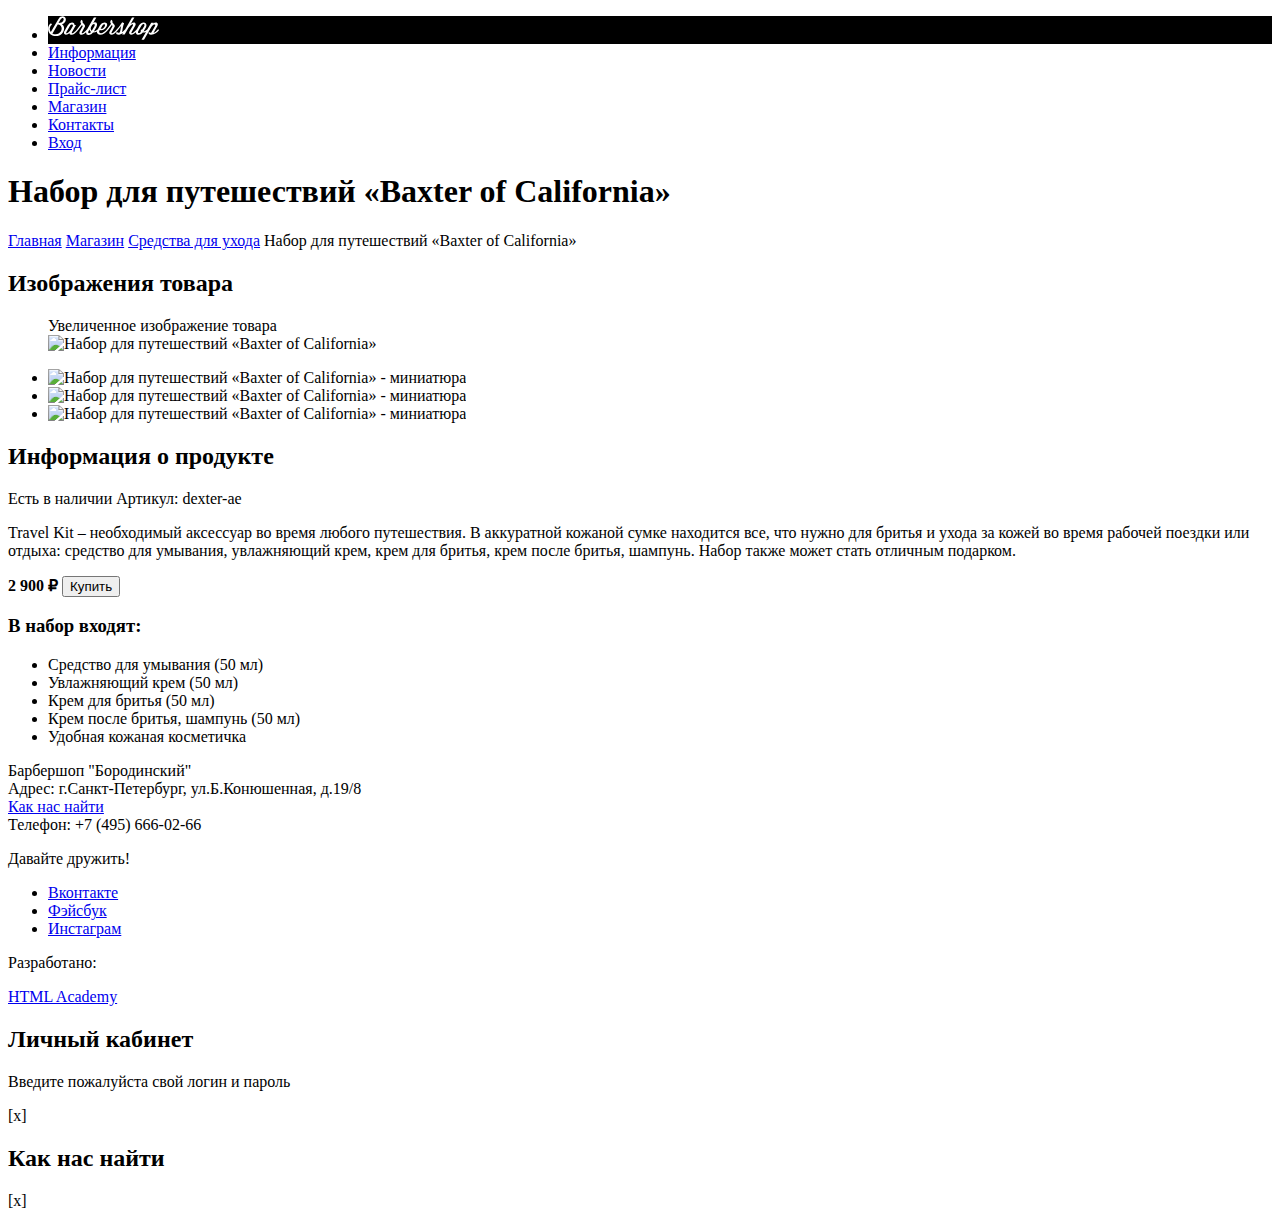
==== goods-item.html @ 63f9f5ad "Написал страницу позиции товара." ====
<!DOCTYPE html>

<html lang="ru-ru">

<head>
  <meta charset="utf-8">
  <meta name="viewport" content="width=device-width, initial-scale=1.0">
  <link rel="stylesheet" href="Css/index.css">

  <title>Барбершоп «Бородинский»</title>
</head>

<body>
  <header class="header">
    <nav class="navigation">
      <ul class="site-navigation">
        <li class="item-logo">
          <a href="index.html"><img src="Img/logo.svg" alt="Малый Логотип Бородинского" width="111" height="24"></a>
        </li>
        <li><a href="info.html">Информация</a></li>
        <li><a href="news.html">Новости</a></li>
        <li><a href="price.html">Прайс-лист</a></li>
        <li class="site-navigation--current"><a href="shop.html">Магазин</a></li>
        <li><a href="contacts.html">Контакты</a></li>
        <li class="login-item">
          <a href="#modal-login">Вход</a>
          <ul class="user-navigation"></ul>
        </li>
      </ul>
    </nav>
  </header>

  <main>
    <h1 class="visually-hidden">Набор для путешествий «Baxter of California»</h1>
    <nav class="breadcrumbs">
      <a class="breadcrumbs-item" href="index.html">Главная</a>
      <a class="breadcrumbs-item" href="shop.html">Магазин</a>
      <a class="breadcrumbs-item" href="shop.html">Средства для ухода</a>
      <a class="breadcrumbs--active">Набор для путешествий «Baxter of California»</a>
    </nav>

    <section class="product-images">
      <h2 class="visually-hidden">Изображения товара</h2>
      <figure class="product-figure">
        <figcaption class="visually-hidden">Увеличенное изображение товара</figcaption>
        <img class="product-image" src="Img/product1-1.jpg" alt="Набор для путешествий «Baxter of California»">
      </figure>
      <ul class="product-thumbs-list">
        <li class="product-thumbs-item">
          <img class="product-thumb" src="product1-1-small.jpg" alt="Набор для путешествий «Baxter of California» - миниатюра">
        </li>
        <li class="product-thumbs-item">
          <img class="product-thumb" src="product1-2-small.jpg" alt="Набор для путешествий «Baxter of California» - миниатюра">
        </li>
        <li class="product-thumbs-item">
          <img class="product-thumb" src="product1-3-small.jpg" alt="Набор для путешествий «Baxter of California» - миниатюра">
        </li>
      </ul>
    </section>

    <section class="product-info">
      <h2 class="visually-hidden">Информация о продукте</h2>
      <p>
        <span class="availability">Есть в наличии</span>
        <span class="product-code">Артикул: dexter-ae</span>
      </p>
      <p class="product-description">
        Travel Kit – необходимый аксессуар во время любого путешествия. В аккуратной кожаной сумке находится все, что нужно для бритья и ухода за кожей во время рабочей поездки или отдыха: средство для умывания, увлажняющий крем, крем для бритья, крем после бритья, шампунь. Набор также может стать отличным подарком.
      </p>
      <p class="product-cost_buy">
        <b class="product-cost">2 900 ₽</b>
        <button product-buy>Купить</button>
      </p>
      <h3>В набор входят:</h3>
      <ul class="product-suite_list">
        <li class="product-suite_item">Средство для умывания (50 мл)</li>
        <li class="product-suite_item">Увлажняющий крем (50 мл)</li>
        <li class="product-suite_item">Крем для бритья (50 мл)</li>
        <li class="product-suite_item">Крем после бритья, шампунь (50 мл)</li>
        <li class="product-suite_item">Удобная кожаная косметичка</li>
      </ul>
    </section>

  </main>

  <footer>
    <div class="footer-contacts">
      <p>
        Барбершоп "Бородинский"<br>
        Адрес: г.Санкт-Петербург, ул.Б.Конюшенная, д.19/8<br>
        <a href="map.html">Как нас найти</a><br>
        Телефон: +7 (495) 666-02-66
      </p>
    </div>
    <div class="footer-socials">
      <p>Давайте дружить!</p>
      <ul>
        <li>
          <a class="button vkontakte" href="http://vk.com" target="_blank" rel="noopener noreferrer">Вконтакте</a>
        </li>
        <li>
          <a class="button facebook" href="http://facebook.com" target="_blank" rel="noopener noreferrer">Фэйсбук</a>
        </li>
        <li>
          <a class="button instagram" href="http://instagram.com" target="_blank" rel="noopener noreferrer">Инстаграм</a>
        </li>
      </ul>
    </div>
    <div class="developer">
      <p>Разработано:</p>
      <a class="button" href="http://htmlacademy.ru" target="_blank" rel="noopener noreferrer">HTML Academy</a>
    </div>
  </footer>

  <section id="modal-login">
    <h2>Личный кабинет</h2>
    <p>Введите пожалуйста свой логин и пароль</p>
    <!-- форма для входа -->
    <span class="modal-close">[x]</span>
  </section>
  <section id="modal-map">
    <h2 class="visually-hidden">Как нас найти</h2>
    <!-- the map -->
    <span class="modal-close">[x]</span>
  </section>

  <!-- <script src="script.js"></script> -->
</body>

</html>
---- Css/index.css ----
.item-logo,
.main-logo {
  background-color: black;
}
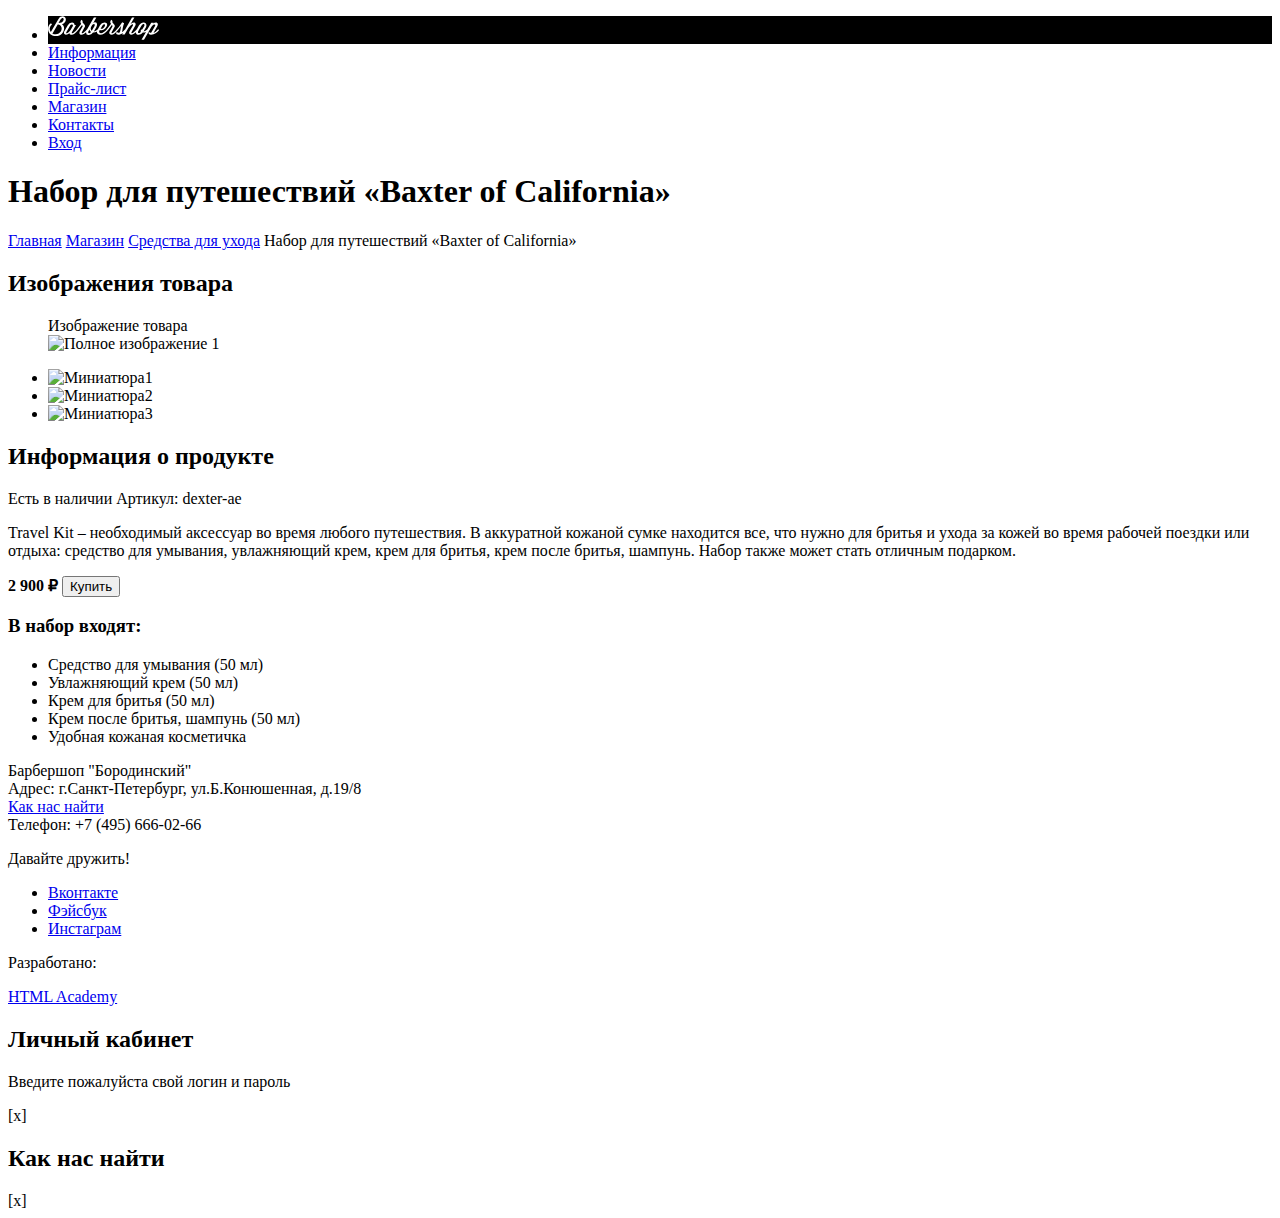
==== commit 590f4c31: "Исправил по мелочи." ====
--- a/goods-item.html
+++ b/goods-item.html
@@ -42,18 +42,18 @@
     <section class="product-images">
       <h2 class="visually-hidden">Изображения товара</h2>
       <figure class="product-figure">
-        <figcaption class="visually-hidden">Увеличенное изображение товара</figcaption>
-        <img class="product-image" src="Img/product1-1.jpg" alt="Набор для путешествий «Baxter of California»">
+        <figcaption class="visually-hidden">Изображение товара</figcaption>
+        <img class="product-image" src="Img/product1-1.jpg" alt="Полное изображение 1" width="460" height="498">
       </figure>
       <ul class="product-thumbs-list">
         <li class="product-thumbs-item">
-          <img class="product-thumb" src="product1-1-small.jpg" alt="Набор для путешествий «Baxter of California» - миниатюра">
+          <img class="product-thumb" src="product1-1-small.jpg" alt="Миниатюра1" width="220" height="165">
         </li>
         <li class="product-thumbs-item">
-          <img class="product-thumb" src="product1-2-small.jpg" alt="Набор для путешествий «Baxter of California» - миниатюра">
+          <img class="product-thumb" src="product1-2-small.jpg" alt="Миниатюра2" width="220" height="165">
         </li>
         <li class="product-thumbs-item">
-          <img class="product-thumb" src="product1-3-small.jpg" alt="Набор для путешествий «Baxter of California» - миниатюра">
+          <img class="product-thumb" src="product1-3-small.jpg" alt="Миниатюра3" width="220" height="165">
         </li>
       </ul>
     </section>
